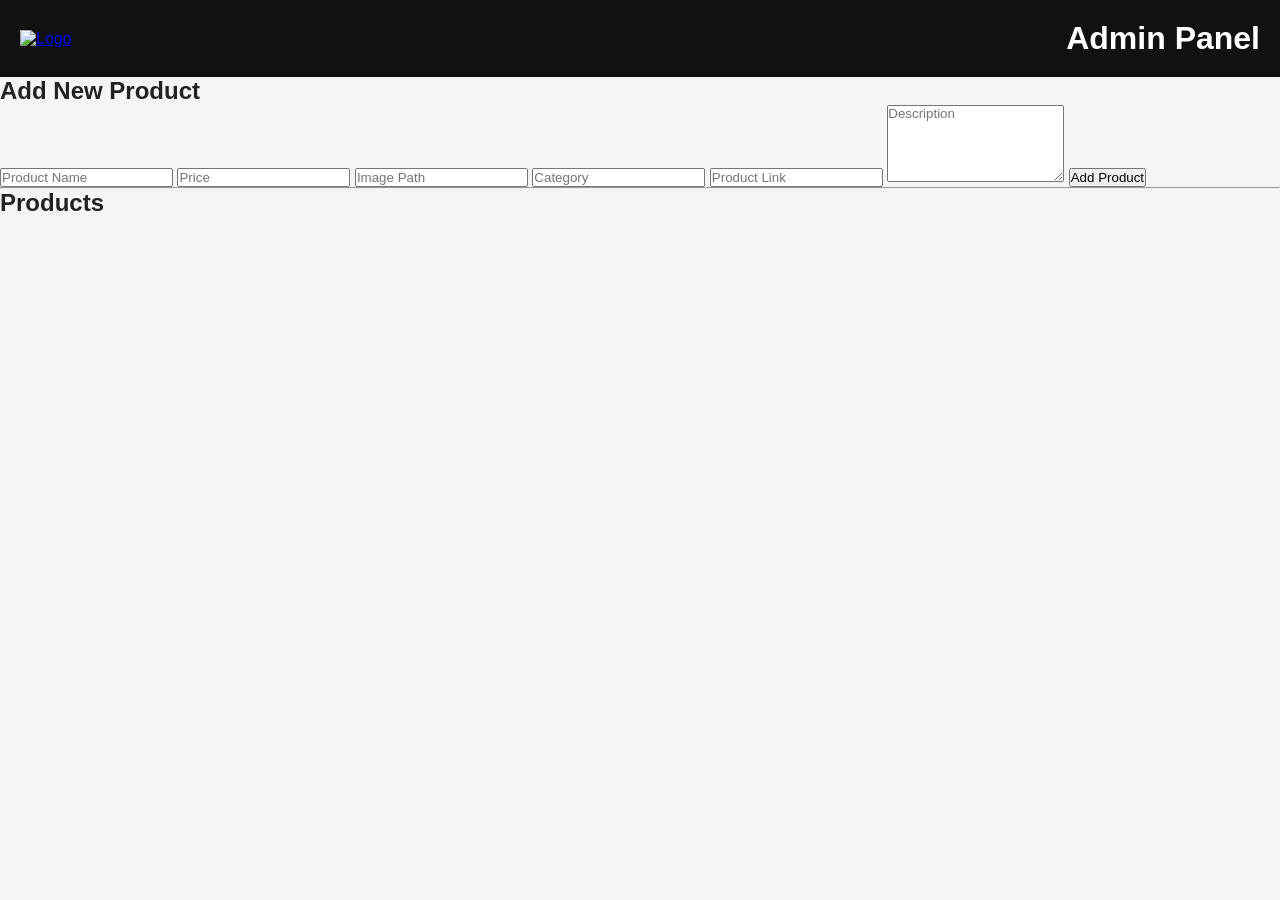
==== admin.html @ 0937a606 "add admin panel" ====
<!DOCTYPE html>
<html lang="en">

<head>
    <meta charset="UTF-8">
    <meta name="viewport" content="width=device-width, initial-scale=1.0">
    <title>Admin Panel - KurdShop</title>

    <link rel="stylesheet" href="style.css">
</head>

<body>

<header>
    <a href="index.html">
        <img src="images/logo.png" class="logo" alt="Logo">
    </a>

    <h1>Admin Panel</h1>
</header>

<main class="admin-page">

    <h2>Add New Product</h2>

    <input type="hidden" id="productId">
    
    <form id="productForm">

        <input
            type="text"
            id="title"
            placeholder="Product Name"
            required
        >

        <input
            type="number"
            id="price"
            placeholder="Price"
            required
        >

        <input
            type="text"
            id="image"
            placeholder="Image Path"
            required
        >

        <input
            type="text"
            id="category"
            placeholder="Category"
            required
        >

        <input
            type="text"
            id="link"
            placeholder="Product Link"
        >

        <textarea
            id="description"
            placeholder="Description"
            rows="5"
        ></textarea>

        <button type="submit">
            Add Product
        </button>

    </form>

    <hr>

    <h2>Products</h2>

    <div id="adminProducts"></div>

</main>

<script type="module" src="admin.js"></script>

</body>
</html>
---- style.css ----
*{
    margin:0;
    padding:0;
    box-sizing:border-box;
    font-family:Arial,sans-serif;
}

body{
    background:#f5f5f5;
    color:#222;
}

header{
    display:flex;
    justify-content:space-between;
    align-items:center;
    padding:20px;
    background:#111;
    color:#fff;
}

.logo{
    display:flex;
    align-items:center;
    gap:10px;
}

.logo img{
    width:50px;
    height:50px;
}

.search input{
    width:250px;
    padding:10px;
    border:none;
    border-radius:8px;
}

.cart{
    font-size:22px;
}

.menu{
    display:flex;
    justify-content:center;
    gap:20px;
    background:#222;
    padding:15px;
}

.menu a{
    color:white;
    text-decoration:none;
    font-weight:bold;
}

.hero{
    text-align:center;
    padding:50px 20px;
    background:#ffffff;
}

.products{
    display:grid;
    grid-template-columns:repeat(auto-fit,minmax(250px,1fr));
    gap:20px;
    padding:30px;
}
.product{
    background:white;
    border-radius:12px;
    padding:15px;
    text-align:center;
    box-shadow:0 2px 8px rgba(0,0,0,.1);
    transition:.3s;
    position:relative;
}

.product:hover{
    transform:translateY(-5px);
}

.product img{
    width:100%;
    height:220px;
    object-fit:cover;
    border-radius:10px;
}

.product h2{
    margin:15px 0;
    font-size:20px;
}

.product p{
    font-size:18px;
    color:#27ae60;
    font-weight:bold;
}

.add-cart{
    width:100%;
    margin-top:15px;
    padding:12px;
    border:none;
    border-radius:8px;
    background:#007bff;
    color:white;
    cursor:pointer;
    font-size:16px;
}

.add-cart:hover{
    background:#0056b3;
}

.favorite{
    position:absolute;
    top:10px;
    right:10px;
    font-size:24px;
    cursor:pointer;
}

.cart-box{
    background:white;
    margin:30px;
    padding:20px;
    border-radius:12px;
}

footer{
    background:#111;
    color:white;
    text-align:center;
    padding:20px;
    margin-top:40px;
}

@media(max-width:768px){

header{
    flex-direction:column;
    gap:15px;
}

.search input{
    width:100%;
}

.menu{
    flex-wrap:wrap;
}

.products{
    grid-template-columns:1fr;
}

}
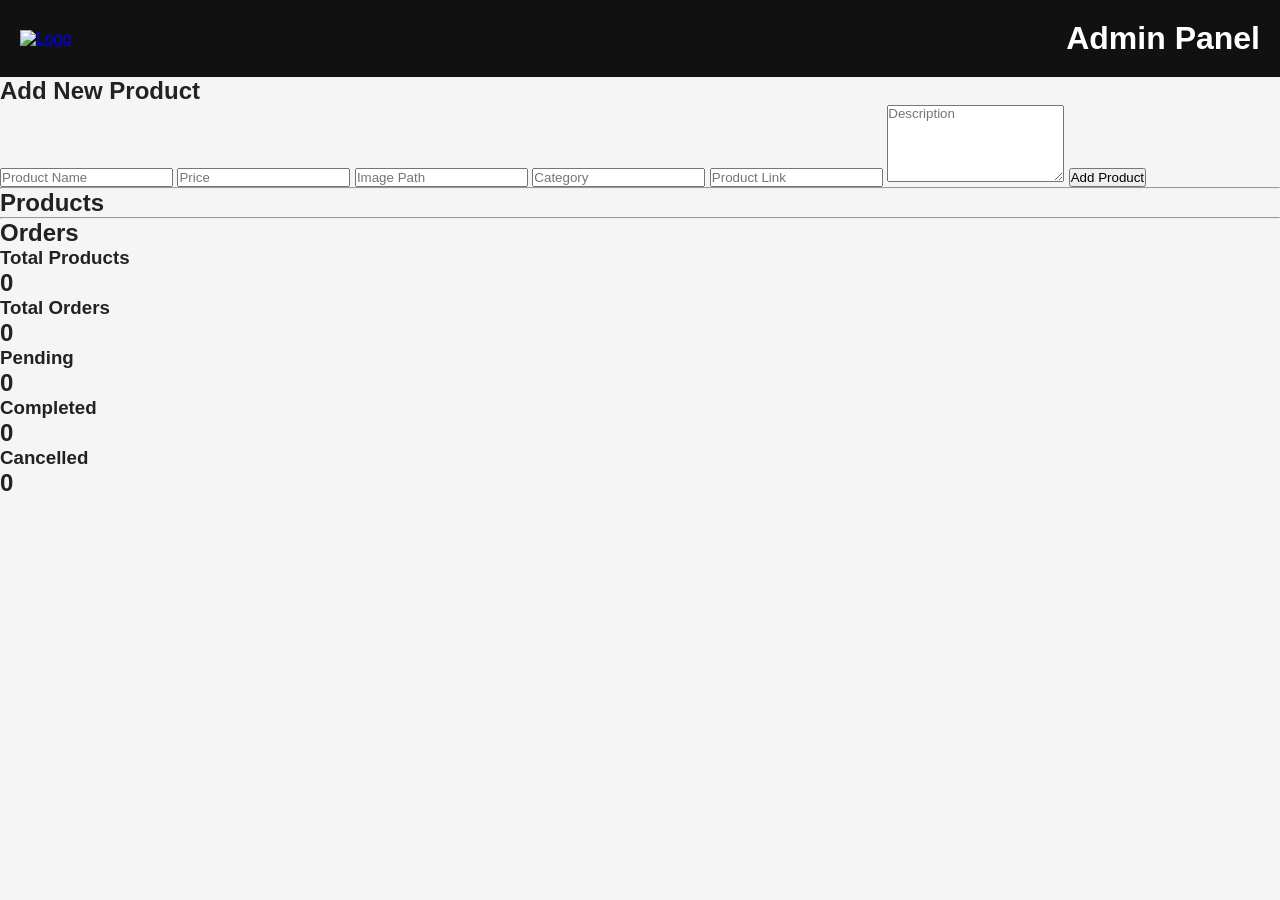
==== commit 3722274c: "add dashboard layout" ====
--- a/admin.html
+++ b/admin.html
@@ -79,6 +79,41 @@
 
     <div id="adminProducts"></div>
 
+    <hr>
+
+    <h2>Orders</h2>
+
+    <div id="dashboard">
+
+    <div class="card">
+        <h3>Total Products</h3>
+        <h2 id="totalProducts">0</h2>
+    </div>
+
+    <div class="card">
+        <h3>Total Orders</h3>
+        <h2 id="totalOrders">0</h2>
+    </div>
+
+    <div class="card">
+        <h3>Pending</h3>
+        <h2 id="pendingOrders">0</h2>
+    </div>
+
+    <div class="card">
+        <h3>Completed</h3>
+        <h2 id="completedOrders">0</h2>
+    </div>
+
+    <div class="card">
+        <h3>Cancelled</h3>
+        <h2 id="cancelledOrders">0</h2>
+    </div>
+
+</div>
+
+    <div id="ordersList"></div>
+
 </main>
 
 <script type="module" src="admin.js"></script>
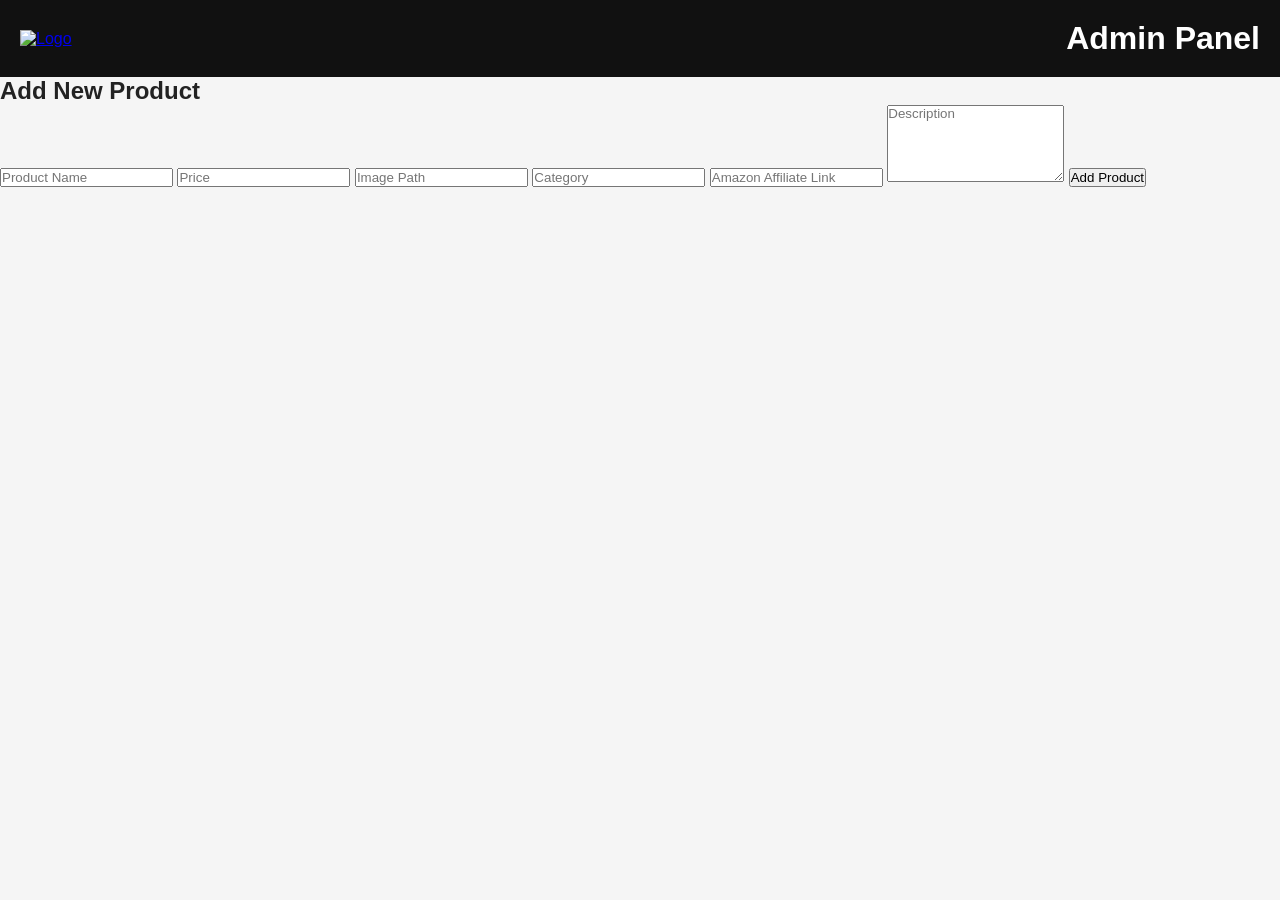
==== commit 9e1bc0b5: "git add git commit - update admin panel for affiliate products git push" ====
--- a/admin.html
+++ b/admin.html
@@ -58,7 +58,8 @@
         <input
             type="text"
             id="link"
-            placeholder="Product Link"
+            placeholder="Amazon Affiliate Link"
+            required
         >
 
         <textarea
@@ -73,46 +74,7 @@
 
     </form>
 
-    <hr>
-
-    <h2>Products</h2>
-
-    <div id="adminProducts"></div>
-
-    <hr>
-
-    <h2>Orders</h2>
-
-    <div id="dashboard">
-
-    <div class="card">
-        <h3>Total Products</h3>
-        <h2 id="totalProducts">0</h2>
-    </div>
-
-    <div class="card">
-        <h3>Total Orders</h3>
-        <h2 id="totalOrders">0</h2>
-    </div>
-
-    <div class="card">
-        <h3>Pending</h3>
-        <h2 id="pendingOrders">0</h2>
-    </div>
-
-    <div class="card">
-        <h3>Completed</h3>
-        <h2 id="completedOrders">0</h2>
-    </div>
-
-    <div class="card">
-        <h3>Cancelled</h3>
-        <h2 id="cancelledOrders">0</h2>
-    </div>
-
-</div>
-
-    <div id="ordersList"></div>
+    
 
 </main>
 
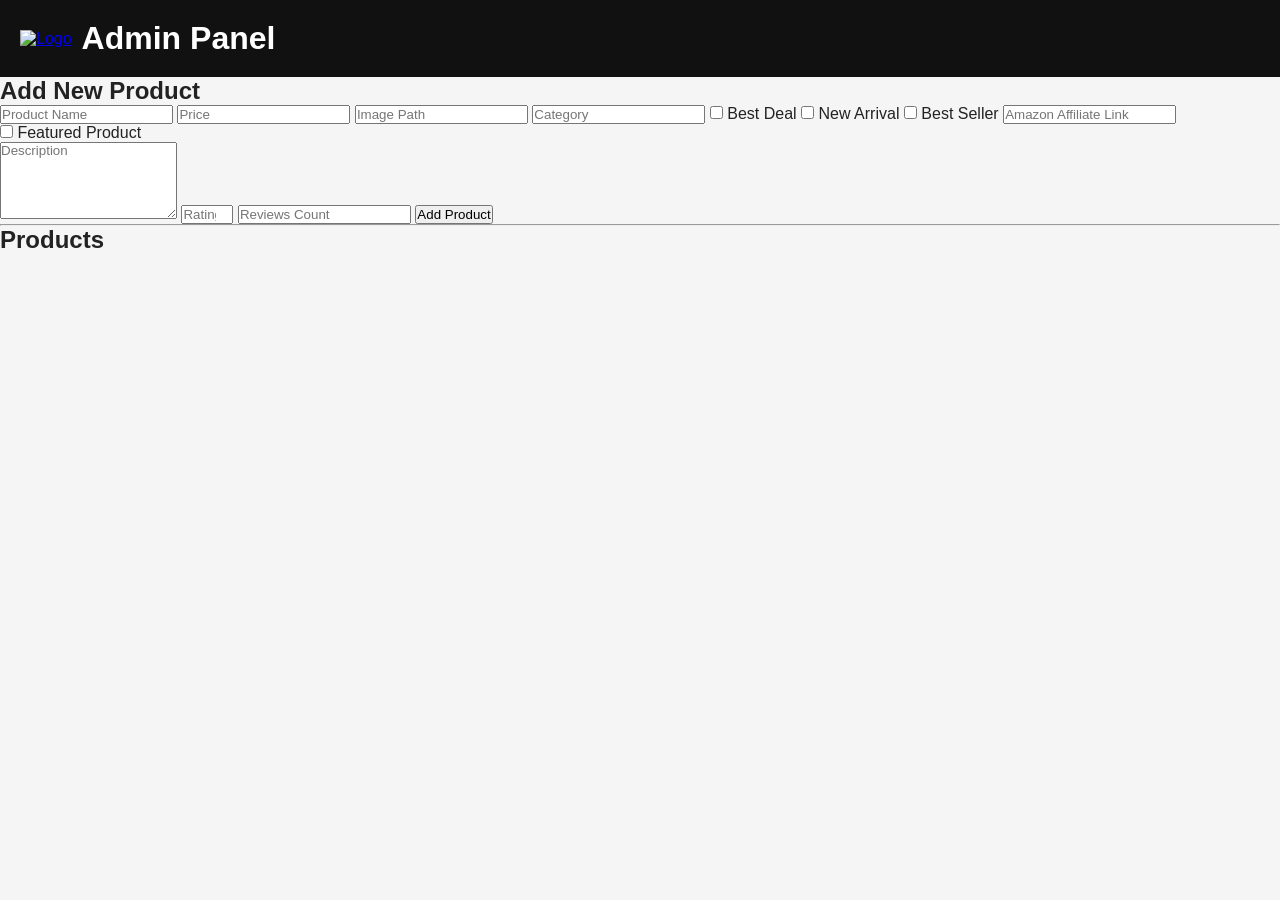
==== commit 2952b8df: "git add. git commit -m "add Best Seller badge support" git push" ====
--- a/admin.html
+++ b/admin.html
@@ -4,7 +4,7 @@
 <head>
     <meta charset="UTF-8">
     <meta name="viewport" content="width=device-width, initial-scale=1.0">
-    <title>Admin Panel - KurdShop</title>
+    <title>Admin Panel - Novexa</title>
 
     <link rel="stylesheet" href="style.css">
 </head>
@@ -12,11 +12,17 @@
 <body>
 
 <header>
-    <a href="index.html">
-        <img src="images/logo.png" class="logo" alt="Logo">
-    </a>
 
-    <h1>Admin Panel</h1>
+    <div class="logo">
+
+        <a href="index.html">
+            <img src="images/logo.png" alt="Logo">
+        </a>
+
+        <h1>Admin Panel</h1>
+
+    </div>
+
 </header>
 
 <main class="admin-page">
@@ -54,13 +60,49 @@
             placeholder="Category"
             required
         >
+        
+        <label>
 
+            
+
+        <label>
+
+            <input type="checkbox" id="bestDeal">
+
+             Best Deal
+
+        </label>
+
+        <label>
+
+            <input type="checkbox" id="newArrival">
+
+             New Arrival
+
+        </label>
+
+        <label>
+            <input type="checkbox" id="bestSeller">
+            Best Seller
+        </label>
         <input
             type="text"
             id="link"
             placeholder="Amazon Affiliate Link"
             required
         >
+        
+        <div class="form-group">
+
+            <label>
+
+                <input type="checkbox" id="featured">
+
+                Featured Product
+
+            </label>
+
+        </div>
 
         <textarea
             id="description"
@@ -68,6 +110,21 @@
             rows="5"
         ></textarea>
 
+        <input
+        type="number"
+        id="rating"
+        placeholder="Rating (0 - 5)"
+        step="0.1"
+        min="0"
+        max="5"
+        >
+
+        <input
+        type="number"
+        id="reviews"
+        placeholder="Reviews Count"
+        min="0"
+        >
         <button type="submit">
             Add Product
         </button>
@@ -75,7 +132,11 @@
     </form>
 
     
+<hr>
 
+<h2>Products</h2>
+
+<div id="adminProducts"></div>
 </main>
 
 <script type="module" src="admin.js"></script>
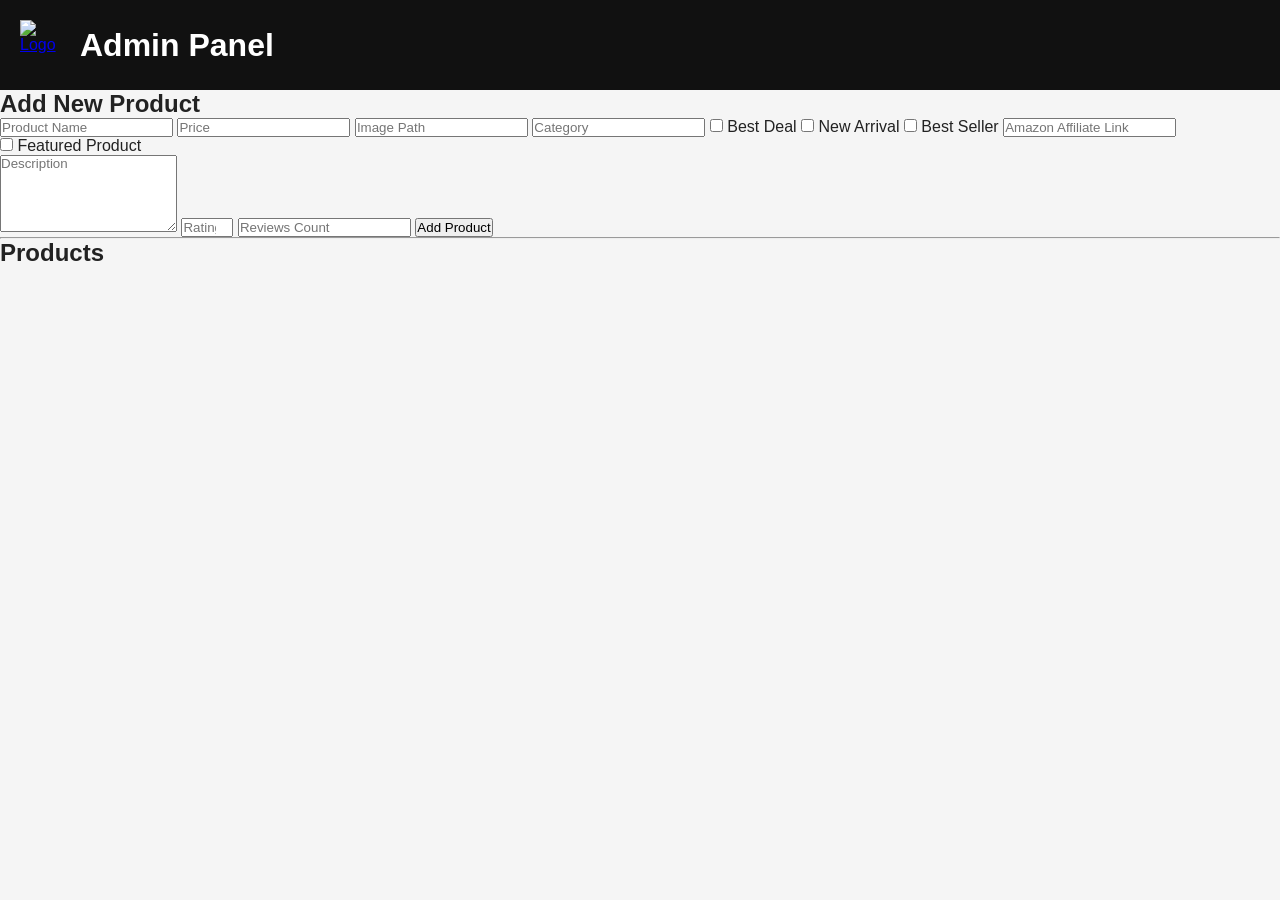
==== commit 6e73563f: "git add. git commit -m "update name"" ====
--- a/admin.html
+++ b/admin.html
@@ -4,7 +4,7 @@
 <head>
     <meta charset="UTF-8">
     <meta name="viewport" content="width=device-width, initial-scale=1.0">
-    <title>Admin Panel - Novexa</title>
+    <title>Admin Panel - Benar</title>
 
     <link rel="stylesheet" href="style.css">
 </head>
--- a/style.css
+++ b/style.css
@@ -29,6 +29,15 @@
     width:50px;
     height:50px;
 }
+.logo a{
+    display:flex;
+    align-items:center;
+}
+
+.logo img{
+    object-fit:contain;
+    flex-shrink:0;
+}
 
 .search input{
     width:250px;
@@ -81,11 +90,16 @@
     transform:translateY(-5px);
 }
 
-.product img{
-    width:100%;
-    height:220px;
-    object-fit:cover;
-    border-radius:10px;
+.product img {
+    width: 100%;
+    height: 220px;
+    object-fit: contain;
+    border-radius: 10px;
+    transition: transform 0.3s ease;
+}
+
+.product img:hover {
+    transform: scale(1.05);
 }
 
 .product h2{
@@ -157,4 +171,610 @@
     grid-template-columns:1fr;
 }
 
+}
+#dashboard{
+    display:grid;
+    grid-template-columns:repeat(auto-fit,minmax(180px,1fr));
+    gap:20px;
+    margin:25px 0;
+}
+
+.card{
+    background:#fff;
+    border-radius:12px;
+    padding:20px;
+    text-align:center;
+    box-shadow:0 5px 15px rgba(0,0,0,.1);
+    transition:.3s;
+}
+
+.card:hover{
+    transform:translateY(-5px);
+}
+
+.card h3{
+    margin:0;
+    color:#666;
+    font-size:16px;
+}
+
+.card h2{
+    margin-top:12px;
+    font-size:32px;
+    color:#007bff;
+}
+.buy-btn{
+    display:block;
+    background:#ff9900;
+    color:#fff;
+    text-decoration:none;
+    padding:12px;
+    border-radius:8px;
+    text-align:center;
+    font-weight:bold;
+    margin-top:10px;
+}
+
+.buy-btn:hover{
+    background:#e68a00;
+}
+.hero{
+    width:100%;
+    min-height:500px;
+    background:linear-gradient(rgba(0,0,0,.55),rgba(0,0,0,.55)),
+    url("images/banner.jpg");
+    background-size:cover;
+    background-position:center;
+    display:flex;
+    align-items:center;
+    justify-content:center;
+    text-align:center;
+    padding:40px;
+}
+
+.hero-content{
+    max-width:700px;
+    color:#fff;
+}
+
+.hero-content h1{
+    font-size:52px;
+    margin-bottom:20px;
+    font-weight:700;
+}
+
+.hero-content p{
+    font-size:20px;
+    line-height:1.8;
+    margin-bottom:35px;
+    color:#f1f1f1;
+}
+
+.hero-btn{
+    display:inline-block;
+    background:#ff9900;
+    color:#fff;
+    text-decoration:none;
+    padding:16px 38px;
+    border-radius:10px;
+    font-size:18px;
+    font-weight:bold;
+    transition:.3s;
+}
+
+.hero-btn:hover{
+    background:#e68a00;
+    transform:translateY(-3px);
+}
+.header-actions{
+    display:flex;
+    align-items:center;
+    gap:15px;
+}
+
+.header-btn{
+    text-decoration:none;
+    color:#fff;
+    background:#ff9900;
+    padding:12px 22px;
+    border-radius:8px;
+    font-weight:bold;
+    transition:.3s;
+}
+
+.header-btn:hover{
+    background:#e68a00;
+}
+.menu{
+    display:flex;
+    justify-content:center;
+    align-items:center;
+    gap:25px;
+    background:#131921;
+    padding:16px 20px;
+    overflow-x:auto;
+}
+
+.menu a{
+    color:#fff;
+    text-decoration:none;
+    font-size:16px;
+    font-weight:600;
+    padding:10px 18px;
+    border-radius:8px;
+    transition:.3s;
+    white-space:nowrap;
+}
+
+.menu a:hover{
+    background:#ff9900;
+    color:#fff;
+    transform:translateY(-2px);
+}
+.featured{
+    text-align:center;
+    padding:60px 20px 30px;
+    background:#fff;
+}
+
+.featured h2{
+    font-size:36px;
+    margin-bottom:15px;
+    color:#222;
+}
+
+.featured p{
+    color:#666;
+    font-size:18px;
+    max-width:700px;
+    margin:auto;
+    line-height:1.7;
+}
+.best-deals{
+    background:#fff7e6;
+    text-align:center;
+    padding:60px 20px;
+    border-top:1px solid #eee;
+    border-bottom:1px solid #eee;
+}
+
+.best-deals h2{
+    font-size:36px;
+    color:#ff8800;
+    margin-bottom:15px;
+}
+
+.best-deals p{
+    font-size:18px;
+    color:#555;
+    max-width:700px;
+    margin:auto;
+    line-height:1.7;
+}
+.rating{
+    color:#ffb400;
+    font-size:18px;
+    margin:10px 0;
+}
+
+.rating span{
+    color:#555;
+    font-size:15px;
+}
+
+.price{
+    font-size:26px;
+    color:#27ae60;
+    font-weight:bold;
+}
+
+.shipping{
+    color:#008000;
+    font-size:15px;
+    margin:10px 0;
+    font-weight:bold;
+}
+
+.buy-btn{
+    display:block;
+    margin-top:15px;
+    background:#ff9900;
+    color:#fff;
+    text-decoration:none;
+    padding:14px;
+    border-radius:10px;
+    font-weight:bold;
+    transition:.3s;
+}
+
+.buy-btn:hover{
+    background:#e68a00;
+    transform:translateY(-2px);
+}
+.badge{
+    position:absolute;
+    top:15px;
+    left:15px;
+    background:#ff3b30;
+    color:#fff;
+    padding:6px 12px;
+    border-radius:20px;
+    font-size:13px;
+    font-weight:bold;
+    z-index:2;
+    box-shadow:0 3px 10px rgba(0,0,0,.2);
+}
+.discount{
+    position:absolute;
+    top:55px;
+    left:15px;
+    background:#27ae60;
+    color:#fff;
+    padding:6px 12px;
+    border-radius:20px;
+    font-size:13px;
+    font-weight:bold;
+    z-index:2;
+}
+.wishlist{
+    position:absolute;
+    top:15px;
+    right:15px;
+    width:42px;
+    height:42px;
+    background:#fff;
+    border-radius:50%;
+    display:flex;
+    align-items:center;
+    justify-content:center;
+    cursor:pointer;
+    font-size:22px;
+    box-shadow:0 4px 12px rgba(0,0,0,.15);
+    transition:.3s;
+}
+
+.wishlist:hover{
+    transform:scale(1.1);
+    background:#ffe6e6;
+}
+/* =========================
+   HERO SLIDER
+========================= */
+
+.hero-slider{
+    position:relative;
+    width:100%;
+    height:500px;
+    overflow:hidden;
+    border-radius:15px;
+    margin:20px auto;
+}
+
+.slide{
+    display:none;
+    position:absolute;
+    width:100%;
+    height:100%;
+}
+
+.slide.active{
+    display:block;
+}
+
+.slide img{
+    width:100%;
+    height:100%;
+    object-fit:cover;
+}
+
+.hero-content{
+    position:absolute;
+    top:50%;
+    left:8%;
+    transform:translateY(-50%);
+    color:#fff;
+    max-width:500px;
+}
+
+.hero-content h1{
+    font-size:48px;
+    margin-bottom:15px;
+}
+
+.hero-content p{
+    font-size:20px;
+    margin-bottom:25px;
+}
+
+.hero-btn{
+    display:inline-block;
+    padding:14px 30px;
+    background:#ff9900;
+    color:#fff;
+    text-decoration:none;
+    border-radius:8px;
+    font-weight:bold;
+    transition:.3s;
+}
+
+.hero-btn:hover{
+    background:#e68a00;
+}
+
+.prev,
+.next{
+    position:absolute;
+    top:50%;
+    transform:translateY(-50%);
+    background:rgba(0,0,0,.4);
+    color:#fff;
+    border:none;
+    width:50px;
+    height:50px;
+    cursor:pointer;
+    font-size:24px;
+    border-radius:50%;
+}
+
+.prev{
+    left:20px;
+}
+
+.next{
+    right:20px;
+}
+
+@media(max-width:768px){
+
+.hero-slider{
+    height:250px;
+}
+
+.hero-content h1{
+    font-size:28px;
+}
+
+.hero-content p{
+    font-size:15px;
+}
+
+.hero-btn{
+    padding:10px 20px;
+}
+
+}
+/* Featured Products */
+
+.featured{
+    padding:40px 20px;
+}
+
+.section-title{
+    text-align:center;
+    font-size:32px;
+    margin-bottom:30px;
+    color:#222;
+    font-weight:700;
+}
+/* Admin Products */
+
+#adminProducts{
+    display:grid;
+    grid-template-columns:repeat(auto-fit,minmax(250px,1fr));
+    gap:20px;
+    margin-top:30px;
+}
+
+#adminProducts .product{
+    position:relative;
+    background:#fff;
+    border-radius:12px;
+    padding:15px;
+    text-align:center;
+    box-shadow:0 2px 10px rgba(0,0,0,.1);
+}
+
+#adminProducts .product img{
+    width:100%;
+    height:220px;
+    object-fit:cover;
+    border-radius:10px;
+}
+
+#adminProducts .badge{
+    position:absolute;
+    top:10px;
+    left:10px;
+    background:#ff3b30;
+    color:#fff;
+    padding:6px 12px;
+    border-radius:20px;
+    font-size:13px;
+    font-weight:bold;
+}
+.image-box{
+    position:relative;
+}
+
+.image-box .badge{
+    position:absolute;
+    top:15px;
+    left:15px;
+    z-index:10;
+}
+.remove-btn{
+
+    width:100%;
+    margin-top:10px;
+    padding:10px;
+
+    border:none;
+
+    border-radius:8px;
+
+    background:#ff3b30;
+
+    color:#fff;
+
+    cursor:pointer;
+
+    font-weight:bold;
+
+}
+
+.remove-btn:hover{
+
+    opacity:.9;
+
+}
+.pagination{
+
+    display:flex;
+
+    justify-content:center;
+
+    align-items:center;
+
+    gap:15px;
+
+    margin:40px 0;
+
+}
+
+.pagination button{
+
+    padding:10px 20px;
+
+    border:none;
+
+    border-radius:8px;
+
+    cursor:pointer;
+
+    background:#111;
+
+    color:#fff;
+
+    font-weight:bold;
+
+}
+
+.pagination span{
+
+    font-size:18px;
+
+    font-weight:bold;
+
+}
+
+@media (max-width: 768px) {
+
+    .products {
+        grid-template-columns: repeat(2, 1fr);
+        gap: 12px;
+    }
+
+    .product {
+        padding: 12px;
+    }
+
+    .product h2 {
+        font-size: 15px;
+    }
+
+    .price {
+        font-size: 18px;
+    }
+
+    .buy-btn {
+        font-size: 14px;
+        padding: 10px;
+    }
+
+}
+
+/* =========================
+   Dropdown Menu
+========================= */
+
+.menu{
+    display:flex;
+    align-items:center;
+    gap:20px;
+}
+
+.menu a,
+.dropbtn{
+    color:#fff;
+    text-decoration:none;
+    background:none;
+    border:none;
+    cursor:pointer;
+    font-size:15px;
+    font-weight:600;
+    transition:.3s;
+}
+
+.menu a:hover,
+.dropbtn:hover{
+    color:#f5b400;
+}
+
+.dropdown{
+    position:relative;
+}
+
+.dropdown-content{
+    display:none;
+    position:absolute;
+    top:45px;
+    right:0;
+    min-width:240px;
+    background:#111;
+    border:1px solid rgba(255,215,0,.25);
+    border-radius:14px;
+    overflow:hidden;
+    box-shadow:0 15px 40px rgba(0,0,0,.45);
+    z-index:999;
+}
+
+.dropdown-content a{
+    display:block;
+    padding:14px 18px;
+    color:#fff;
+    text-decoration:none;
+    transition:.3s;
+    border-bottom:1px solid rgba(255,255,255,.05);
+}
+
+.dropdown-content a:last-child{
+    border-bottom:none;
+}
+
+.dropdown-content a:hover{
+    background:#f5b400;
+    color:#000;
+    padding-left:26px;
+}
+
+.dropdown-content.show{
+
+    display:block;
+
+    animation:dropdownFade .25s ease;
+
+}
+
+@keyframes dropdownFade{
+
+    from{
+        opacity:0;
+        transform:translateY(-10px);
+    }
+
+    to{
+        opacity:1;
+        transform:translateY(0);
+    }
+
 }
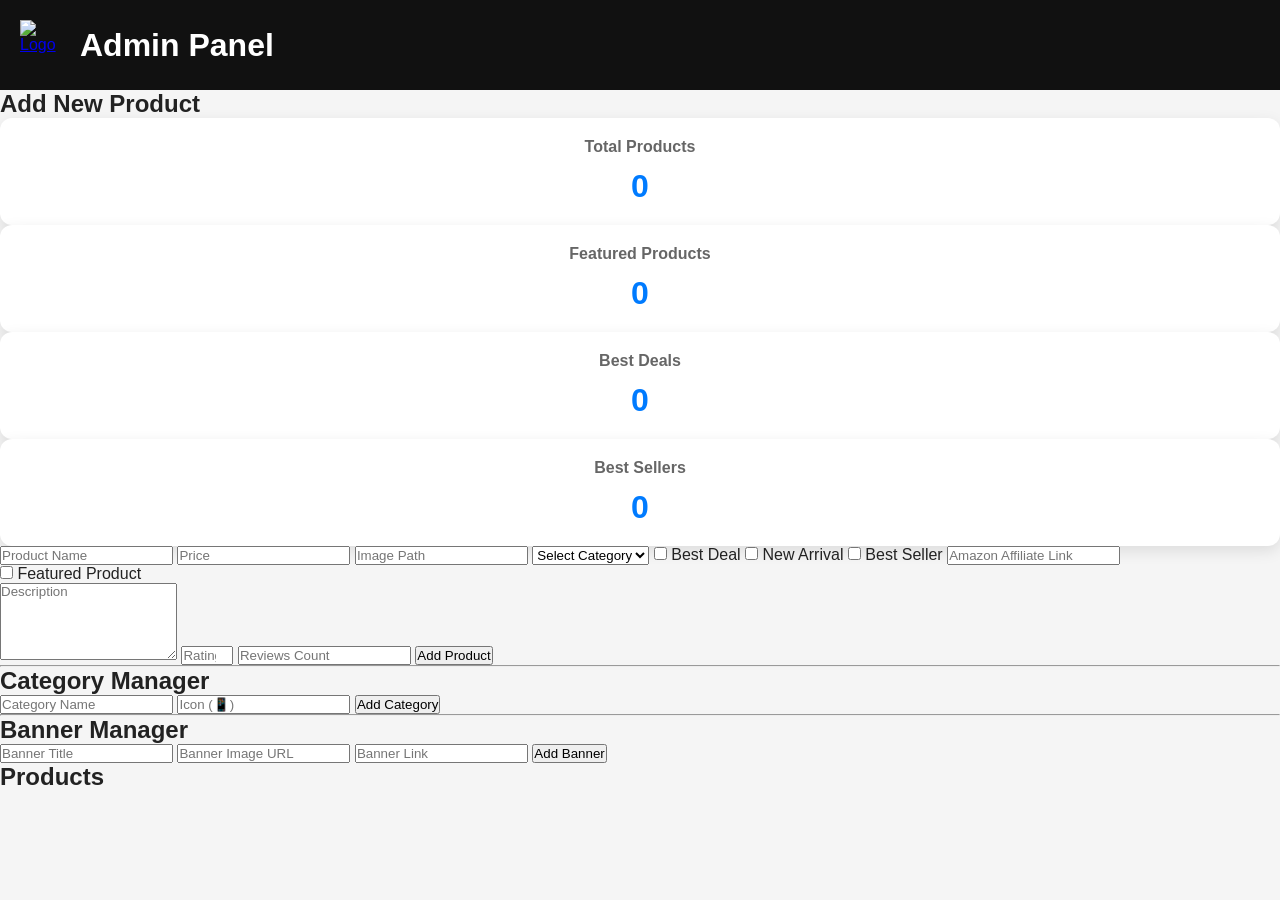
==== commit 1ea6e1b2: "update" ====
--- a/admin.html
+++ b/admin.html
@@ -7,9 +7,13 @@
     <title>Admin Panel - Benar</title>
 
     <link rel="stylesheet" href="style.css">
+
+
 </head>
 
 <body>
+
+
 
 <header>
 
@@ -31,6 +35,30 @@
 
     <input type="hidden" id="productId">
     
+    <div class="dashboard-cards">
+
+    <div class="card">
+        <h3>Total Products</h3>
+        <h2 id="totalProducts">0</h2>
+    </div>
+
+    <div class="card">
+        <h3>Featured Products</h3>
+        <h2 id="featuredProducts">0</h2>
+    </div>
+
+    <div class="card">
+        <h3>Best Deals</h3>
+        <h2 id="bestDeals">0</h2>
+    </div>
+
+    <div class="card">
+        <h3>Best Sellers</h3>
+        <h2 id="bestSellers">0</h2>
+    </div>
+
+    </div>
+
     <form id="productForm">
 
         <input
@@ -54,12 +82,11 @@
             required
         >
 
-        <input
-            type="text"
-            id="category"
-            placeholder="Category"
-            required
-        >
+        <select id="category" required>
+
+            <option value="">Select Category</option>
+
+        </select>
         
         <label>
 
@@ -134,12 +161,76 @@
     
 <hr>
 
+<h2>Category Manager</h2>
+
+<form id="categoryForm">
+
+    <input
+        type="text"
+        id="categoryName"
+        placeholder="Category Name"
+        required
+    >
+
+    <input
+        type="text"
+        id="categoryIcon"
+        placeholder="Icon (📱)"
+        required
+    >
+
+    <button type="submit">
+        Add Category
+    </button>
+
+</form>
+
+<div id="categoryList"></div>
+
+<hr>
+
+<h2>Banner Manager</h2>
+
+<form id="bannerForm">
+
+    <input
+        type="text"
+        id="bannerTitle"
+        placeholder="Banner Title"
+        required
+    >
+
+    <input
+        type="text"
+        id="bannerImage"
+        placeholder="Banner Image URL"
+        required
+    >
+
+    <input
+        type="text"
+        id="bannerLink"
+        placeholder="Banner Link"
+    >
+
+    <button type="submit">
+
+        Add Banner
+
+    </button>
+
+</form>
+
+<div id="bannerList"></div>
+
 <h2>Products</h2>
 
 <div id="adminProducts"></div>
 </main>
 
+
+
 <script type="module" src="admin.js"></script>
 
 </body>
-</html>+</html>
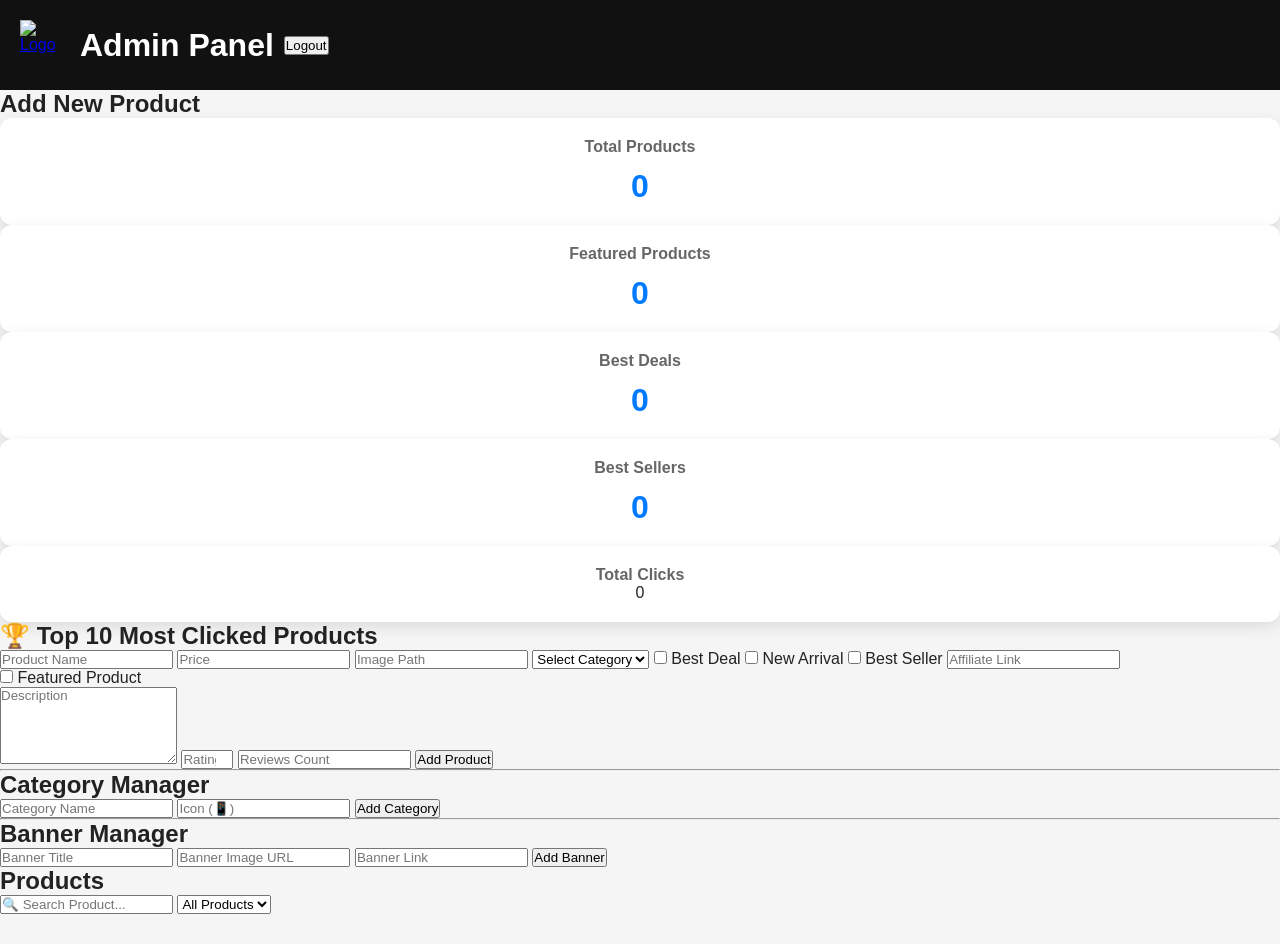
==== commit 6f24f99b: "update" ====
--- a/admin.html
+++ b/admin.html
@@ -25,6 +25,8 @@
 
         <h1>Admin Panel</h1>
 
+        <button id="logoutBtn">Logout</button>
+
     </div>
 
 </header>
@@ -57,7 +59,16 @@
         <h2 id="bestSellers">0</h2>
     </div>
 
-    </div>
+    <div class="card">
+        <h3>Total Clicks</h3>
+        <span id="totalClicks">0</span>
+    </div>
+
+    </div>
+
+    <h2>🏆 Top 10 Most Clicked Products</h2>
+
+    <div id="topProducts"></div>
 
     <form id="productForm">
 
@@ -115,7 +126,7 @@
         <input
             type="text"
             id="link"
-            placeholder="Amazon Affiliate Link"
+            placeholder="Affiliate Link"
             required
         >
         
@@ -225,6 +236,27 @@
 
 <h2>Products</h2>
 
+<input
+    type="text"
+    id="adminSearch"
+    placeholder="🔍 Search Product..."
+>
+
+<select id="adminFilter">
+
+    <option value="all">All Products</option>
+
+    <option value="featured">Featured</option>
+
+    <option value="bestDeal">Best Deal</option>
+
+    <option value="bestSeller">Best Seller</option>
+
+    <option value="newArrival">New Arrival</option>
+
+</select>
+
+
 <div id="adminProducts"></div>
 </main>
 
